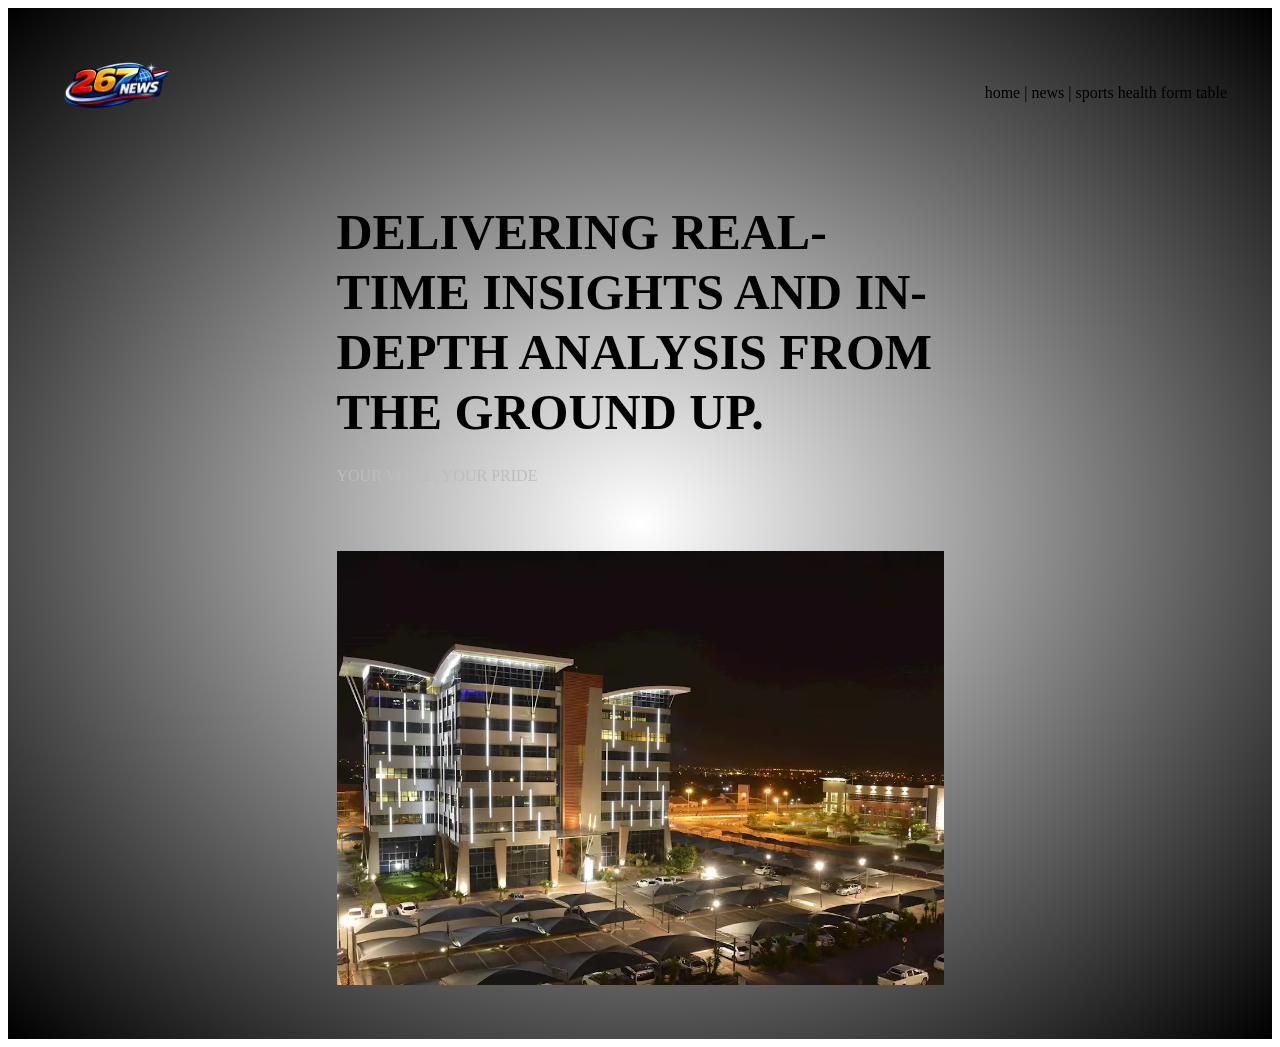
==== index.html @ f756f1c8 "Initial commit: Added simple HTML page" ====
<!DOCTYPE html>
<html lang="en">
<head>
    <meta charset="UTF-8">
    <title>267News | NationWide News </title>
    <link rel="stylesheet" href="style.css">
</head>
<body>

    <div class="header">
    <div class="container">
        <div class="navbar">
        <div class="logo">
            <img src="Copilot_20260309_171812.png" width="125px">
        </div>
        <nav>
            <a href="index.html">home</a> |
            <a href="news.html">news</a> |
            <a href="sports.html">sports</a>
            <a href="health.html">health</a>
            <a href="form.html">form</a>
            <a href="table.html">table</a>
        </nav>

    </div>
    <div class="row">
        <div class="col-2">
            <h1>DELIVERING REAL-TIME INSIGHTS AND IN-DEPTH ANALYSIS FROM THE GROUND UP.</h1>
            <p>YOUR VOICE, YOUR PRIDE</p>
        <nav>   
            <form>

            </form>
        </nav>

            <img src="1338883-gaborone.webp" alt="A Picture of Botswana" class="main-image">

        </div>
       
    </div>
 </div>
    </div>

    
                </div>
            </div>
        </div>
</body>
</html>
---- style.css ----
<<<<<<< HEAD
*{
    margin: 0;
    padding: 0;
    box-sizing: border-box;
}
.navbar{
    display: flex;
    align-items: center;
    padding: 20px;
}
nav{
    flex: 1;
    text-align: right;

}
nav ul{
    display: inline-block;
    list-style-type: none;

}
nav ul li{
    display:inline-block;
    margin-right: 20px;
}
a{
    text-decoration: none;
    color: #000000;

}
p{
    color:#bdbdbd;
}
.container{
    max-width: 1300px;
    margin: auto;
    padding-left: 25px;
    padding-right: 25px;
    
}
.row{
    display: flex;
    align-items: center;
    flex-wrap: wrap;
    justify-content: space-around;

}
.col-2{
    flex-basis: 50%;
    min-width: 300px;
}
.col-2 img{
    max-width: 100%;
    padding: 50px 0;    
}
.col-2 h1{
    font-size: 50px;
    line-height: 60px;
    margin: 25px 0;


}

.header{
    background: radial-gradient(#ffffff,#000000);
}
.categories{
    margin: 70px 0;

}
.col-3{
    flex-basis: 30%;
    min-width: 250px;
    margin-bottom: 30px;


}
.col-3{
    width: 100%;
}
.small-container{
    max-width: 1080px;
    margin: auto;
    padding-left: 25px;
    padding-right: 25px;
}
.col-4{
    flex-basis: 25%;
    padding: 10px;
    min-width: 200px;
    margin-bottom: 50px;
}
.col-4 img{
    width: 100%;
}
/*----------brands----------*/
.brands{
    margin: 100px auto;

}
.col-5{
    width: 160px;

}
.col-5 img{
    width: 100%;
    cursor: pointer;
    filter: grayscale(100%);
}
.col-5 img:hover{
     filter: grayscale(0);
=======
*{
    margin: 0;
    padding: 0;
    box-sizing: border-box;
}
.navbar{
    display: flex;
    align-items: center;
    padding: 20px;
}
nav{
    flex: 1;
    text-align: right;

}
nav ul{
    display: inline-block;
    list-style-type: none;

}
nav ul li{
    display:inline-block;
    margin-right: 20px;
}
a{
    text-decoration: none;
    color: #000000;

}
p{
    color:#bdbdbd;
}
.container{
    max-width: 1300px;
    margin: auto;
    padding-left: 25px;
    padding-right: 25px;
    
}
.row{
    display: flex;
    align-items: center;
    flex-wrap: wrap;
    justify-content: space-around;

}
.col-2{
    flex-basis: 50%;
    min-width: 300px;
}
.col-2 img{
    max-width: 100%;
    padding: 50px 0;    
}
.col-2 h1{
    font-size: 50px;
    line-height: 60px;
    margin: 25px 0;


}

.header{
    background: radial-gradient(#ffffff,#000000);
}
.categories{
    margin: 70px 0;

}
.col-3{
    flex-basis: 30%;
    min-width: 250px;
    margin-bottom: 30px;


}
.col-3{
    width: 100%;
}
.small-container{
    max-width: 1080px;
    margin: auto;
    padding-left: 25px;
    padding-right: 25px;
}
.col-4{
    flex-basis: 25%;
    padding: 10px;
    min-width: 200px;
    margin-bottom: 50px;
}
.col-4 img{
    width: 100%;
}
/*----------brands----------*/
.brands{
    margin: 100px auto;

}
.col-5{
    width: 160px;

}
.col-5 img{
    width: 100%;
    cursor: pointer;
    filter: grayscale(100%);
}
.col-5 img:hover{
     filter: grayscale(0);
>>>>>>> 3cff3a4a86c644359c7e6caab61601fa48b3006b
}
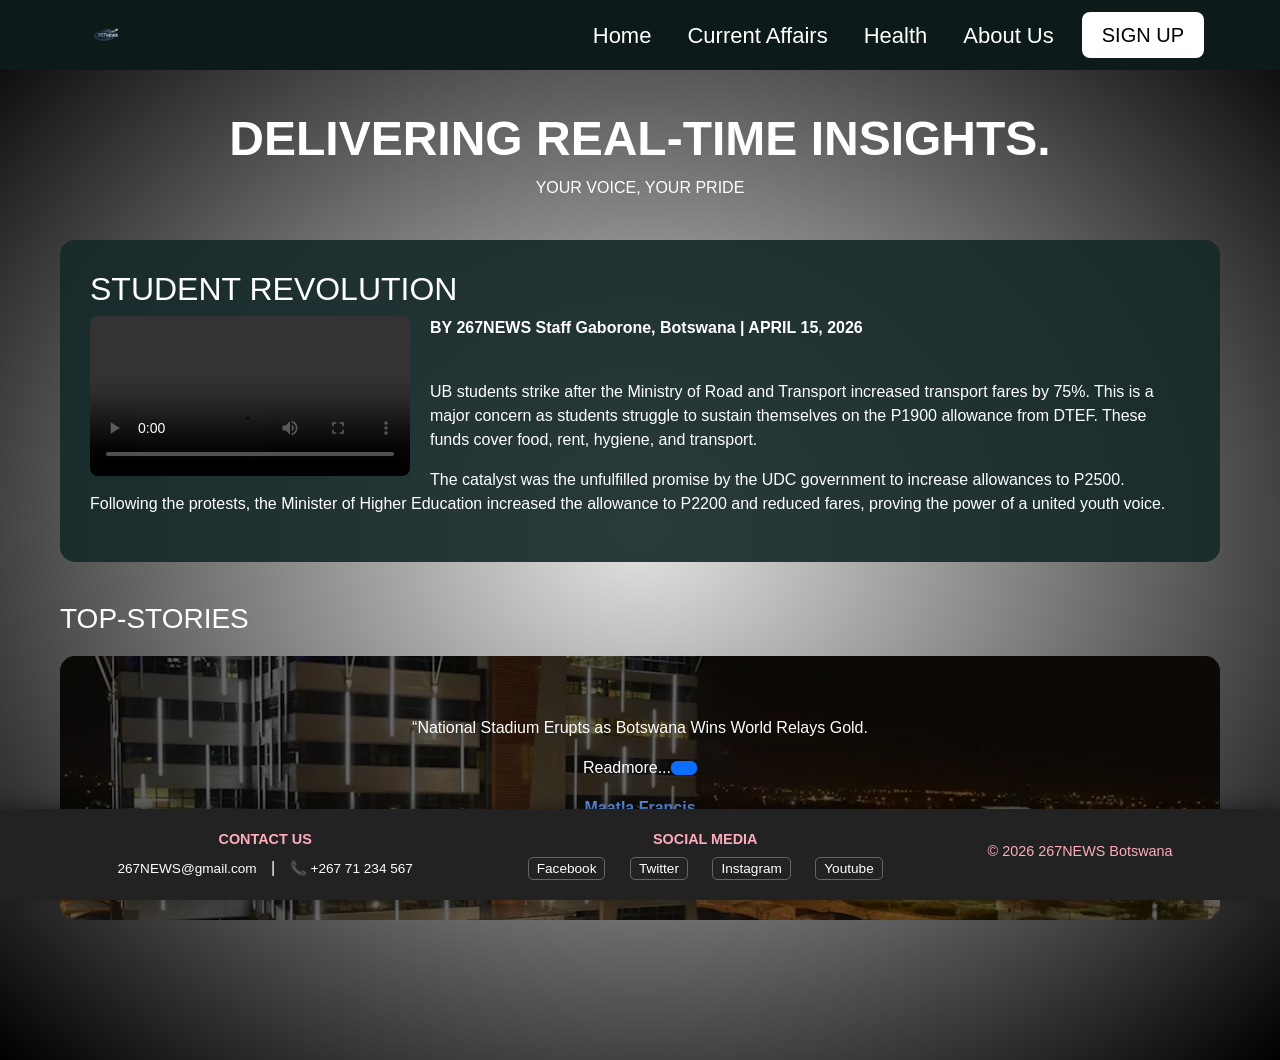
==== commit 6f80192d: "Added Current Affairs, Health, About us and Form pages with navigation" ====
--- a/index.html
+++ b/index.html
@@ -2,48 +2,334 @@
 <html lang="en">
 <head>
     <meta charset="UTF-8">
-    <title>267News | NationWide News </title>
-    <link rel="stylesheet" href="style.css">
-</head>
+    <meta name="viewport" content="width=device-width, initial-scale=1.0">
+    <title>267News | NationWide News</title>
+    <link href="https://cdn.jsdelivr.net/npm/bootstrap@5.3.0/dist/css/bootstrap.min.css" rel="stylesheet">
+    <style>
+        * {
+            margin: 0;
+            padding: 0;
+            box-sizing: border-box;
+        }
+
+        body {
+            background: radial-gradient(#e4e4e4, #000000);
+            font-family: Verdana, sans-serif;
+            color: white;
+            min-height: 100vh;
+            padding-bottom: 80px; 
+        }
+
+        a { text-decoration: none; transition: 0.3s; }
+
+       /* --- THE EXACT STYLE + RESPONSIVE RULES --- */
+.navbar {
+    background-color: #0d1a1a; 
+    padding: 10px 5%;
+    position: sticky;
+    top: 0;
+    z-index: 1000;
+}
+
+.logo img {
+    height: 40px;
+}
+
+.nav-link {
+    color: white;
+    font-family: 'Impact', 'Arial Narrow Bold', sans-serif;
+    font-size: 22px;
+    margin-right: 20px;
+    transition: 0.3s;
+}
+
+.signup-btn {
+    background-color: white;
+    color: black ;
+    padding: 8px 20px;
+    border-radius: 8px;
+    text-decoration: none;
+    font-family: 'Impact', sans-serif;
+    font-size: 20px;
+    text-transform: uppercase;
+    display: inline-block;
+    border: none;
+}
+
+
+@media (max-width: 991px) {
+    .navbar-collapse {
+        background-color: #0d1a1a;
+        padding: 20px;
+        text-align: center;
+        border-radius: 0 0 15px 15px;
+    }
+    
+    .nav-link {
+        margin: 15px 0;
+        font-size: 24px;
+    }
+
+    .signup-btn {
+        margin-top: 10px;
+        width: 100%; 
+    }
+}
+
+        main {
+            padding: 40px 20px;
+            max-width: 1200px;
+            margin: 0 auto;
+        }
+
+        .hero-section {
+            text-align: center;
+            margin-bottom: 40px;
+        }
+
+        .hero-section h1 {
+            font-size: 3rem;
+            font-weight: 800;
+            text-transform: uppercase;
+        }
+
+        article {
+            background-color: rgba(20, 40, 40, 0.9);
+            padding: 30px;
+            border-radius: 15px;
+            margin-bottom: 40px;
+            overflow: hidden;
+            text-align: left;
+        }
+
+        .floated-video {
+            float: left;
+            margin: 0 20px 15px 0;
+            border-radius: 8px;
+            max-width: 100%;
+        }
+
+        .slideshow-container {
+            position: relative;
+            background: linear-gradient(rgba(0, 0, 0, 0.6), rgba(0, 0, 0, 0.6)), url('1338883-gaborone.webp');
+            background-size: cover;
+            background-position: center;
+            padding: 60px 20px;
+            border-radius: 15px;
+            margin-top: 20px;
+        }
+
+        .mySlides {
+            display: none;
+            text-align: center;
+        }
+
+        .publisher { color: cornflowerblue; font-weight: bold; }
+
+.sticky-footer {
+    position: fixed;
+    bottom: 0;
+    left: 0;
+    width: 100%;
+    background-color: #222; 
+    color: white;
+    padding: 15px 0;
+    z-index: 1000;
+    box-shadow: 0 -5px 15px rgba(0, 0, 0, 0.3);
+    font-family: 'Verdana', sans-serif;
+}
+
+.footer-content {
+    display: flex;
+    justify-content: space-around;
+    align-items: center;
+    flex-wrap: wrap;
+    max-width: 1200px;
+    margin: 0 auto;
+    padding: 0 20px;
+}
+
+.footer-section {
+    text-align: center;
+    margin: 5px 10px;
+}
+
+.footer-section p {
+    margin-bottom: 5px;
+    font-size: 0.9rem;
+    color: #feacbc; 
+}
+
+.footer-section a {
+    color: white;
+    font-size: 0.85rem;
+    margin: 0 10px;
+    text-decoration: none;
+    transition: color 0.3s ease;
+}
+
+.footer-section a:hover {
+    color: #feacbc;
+}
+
+.social-links a {
+    border: 1px solid rgba(255,255,255,0.3);
+    padding: 3px 8px;
+    border-radius: 5px;
+}
+
+body {
+    padding-bottom: 100px; 
+}
+
+@media (max-width: 600px) {
+    .footer-content {
+        flex-direction: column;
+        gap: 10px;
+    }
+    .sticky-footer {
+        position: relative; 
+    }
+}
+        @media (max-width: 768px) {
+            .floated-video {
+                float: none;
+                width: 100%;
+                margin-right: 0;
+            }
+            .nav-links { display: none; } 
+        }
+    </style>
+
+    <head>
+<script async src="https://pagead2.googlesyndication.com/..." crossorigin="anonymous"></script>
+    </head>
+
 <body>
 
-    <div class="header">
-    <div class="container">
-        <div class="navbar">
-        <div class="logo">
-            <img src="Copilot_20260309_171812.png" width="125px">
-        </div>
-        <nav>
-            <a href="index.html">home</a> |
-            <a href="news.html">news</a> |
-            <a href="sports.html">sports</a>
-            <a href="health.html">health</a>
-            <a href="form.html">form</a>
-            <a href="table.html">table</a>
-        </nav>
-
+   <nav class="navbar navbar-expand-lg">
+    <div class="container-fluid">
+        <a class="navbar-brand logo" href="index.html">
+            <img src="345news.png" alt="267News Logo">
+        </a>
+
+        <button class="navbar-toggler" type="button" data-bs-toggle="collapse" data-bs-target="#navbarNav" aria-controls="navbarNav" aria-expanded="false" aria-label="Toggle navigation">
+            <span class="navbar-toggler-icon" style="filter: invert(1);"></span>
+        </button>
+
+        <div class="collapse navbar-collapse" id="navbarNav">
+            <ul class="navbar-nav ms-auto align-items-center">
+                <li class="nav-item"><a class="nav-link" href="index.html">Home</a></li>
+                <li class="nav-item"><a class="nav-link" href="current affairs.html">Current Affairs</a></li>
+                <li class="nav-item"><a class="nav-link" href="health.html">Health</a></li>
+                <li class="nav-item"><a class="nav-link" href="about us.html">About Us</a></li>
+                <li class="nav-item">
+                    <a href="form.html" class="signup-btn">SIGN UP</a>
+                </li>
+            </ul>
+        </div>
     </div>
-    <div class="row">
-        <div class="col-2">
-            <h1>DELIVERING REAL-TIME INSIGHTS AND IN-DEPTH ANALYSIS FROM THE GROUND UP.</h1>
+</nav>
+    <main>
+        <section class="hero-section">
+            <h1>DELIVERING REAL-TIME INSIGHTS.</h1>
             <p>YOUR VOICE, YOUR PRIDE</p>
-        <nav>   
-            <form>
-
-            </form>
-        </nav>
-
-            <img src="1338883-gaborone.webp" alt="A Picture of Botswana" class="main-image">
-
-        </div>
-       
+        </section>
+
+        <section class="news-grid">
+            <article>
+                <h2>STUDENT REVOLUTION</h2>
+                <video controls class="floated-video" width="320">
+                    <source src="students striking.mp4" type="video/mp4">
+                    Your browser does not support the video tag.
+                </video>
+                <p><strong>BY 267NEWS Staff Gaborone, Botswana | APRIL 15, 2026</strong></p>
+                <br>
+                <p>
+                    UB students strike after the Ministry of Road and Transport increased transport fares by 75%. 
+                    This is a major concern as students struggle to sustain themselves on the P1900 allowance from DTEF. 
+                    These funds cover food, rent, hygiene, and transport. 
+                </p>
+                <p>
+                    The catalyst was the unfulfilled promise by the UDC government to increase allowances to P2500. 
+                    Following the protests, the Minister of Higher Education increased the allowance to P2200 and 
+                    reduced fares, proving the power of a united youth voice.
+                </p>
+            </article>
+        </section>
+
+       <h3>TOP-STORIES</h3>
+
+        <div class="slideshow-container">
+
+            <div class="mySlides">
+
+                <q>National Stadium Erupts as Botswana Wins World Relays Gold.<p class="mt-3">
+
+                    Readmore...<a href="current affairs.html" class="btn btn-primary"></a></p>
+
+                    <p class="publisher">Maatla Francis</p>
+
+            </div>
+
+        <div class="mySlides">
+
+            <q>Nationwide Polio Campaign Targets 300,000 Children</q><p class="mt-3">
+
+                    Readmore...<a href="health.html" class="btn btn-primary"></a></p>
+
+                    <p class="publisher">Maatla Francis</p>
+
+        </div>
+
+         <div class="mySlides">
+
+                <q> Bank of Botswana Delivers Aggressive 200-Basis-Point Rate Hike.</q><p class="mt-3">
+
+                    Readmore...<a href="current affairs.html" class="btn btn-primary"></a></p>
+
+                    <p class="publisher">Maatla Francis</p>
+
+        </div>
+
+        <div class="mySlides">
+
+                <q>Drug Availability Stabilizes at 64% After Military Intervention PARLIAMENT</q><p class="mt-3">
+
+                    Readmore...<a href="health.html" class="btn btn-primary"></a></p>
+
+                    <p class="publisher">Maatla Francis</p>
+
+        </div>
+
+
+        </div>
+    </main>
+<footer class="sticky-footer">
+    <div class="footer-content">
+
+        <div class="footer-section">
+            <p><strong>CONTACT US</strong></p>
+            <a href="mailto:267NEWS@gmail.com">267NEWS@gmail.com</a> | 
+            <a href="tel:+26771234567">📞 +267 71 234 567</a>
+        </div>
+
+        <div class="footer-section">
+            <p><strong>SOCIAL MEDIA</strong></p>
+            <div class="social-links">
+            <a href="https://facebook.com/267NewsBotswana" target="_blank">Facebook</a>
+            <a href="https://twitter.com/267NewsBotswana" target="_blank">Twitter</a>
+            <a href="https://instagram.com/267NewsBotswana" target="_blank">Instagram</a>
+            <a href="https://youtube.com/267NewsBotswana" target="_blank">Youtube</a>
+            </div>
+        </div>
+        <div class="footer-section">
+            <p>&copy; 2026 267NEWS Botswana</p>
+        </div>
     </div>
- </div>
-    </div>
-
-    
-                </div>
-            </div>
-        </div>
+</footer>
+
+    <script src="https://cdn.jsdelivr.net/npm/bootstrap@5.3.0/dist/js/bootstrap.bundle.min.js"></script>
+    <script src="main.js"></script>
 </body>
 </html>
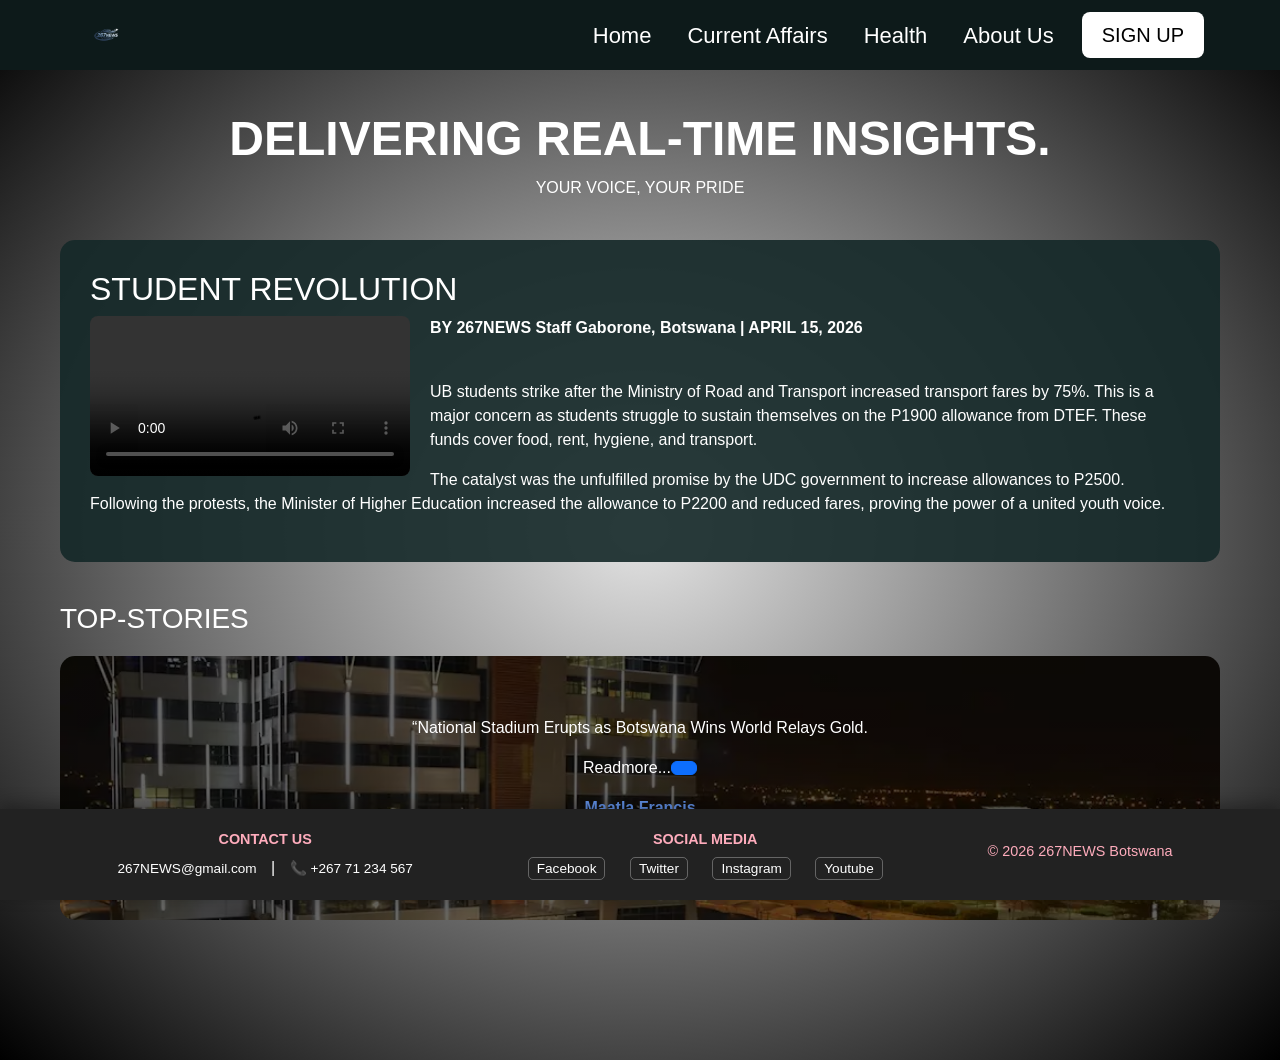
==== commit 88bb74d2: "Update index.html" ====
--- a/index.html
+++ b/index.html
@@ -332,4 +332,4 @@
     <script src="https://cdn.jsdelivr.net/npm/bootstrap@5.3.0/dist/js/bootstrap.bundle.min.js"></script>
     <script src="main.js"></script>
 </body>
-</html>+</html>
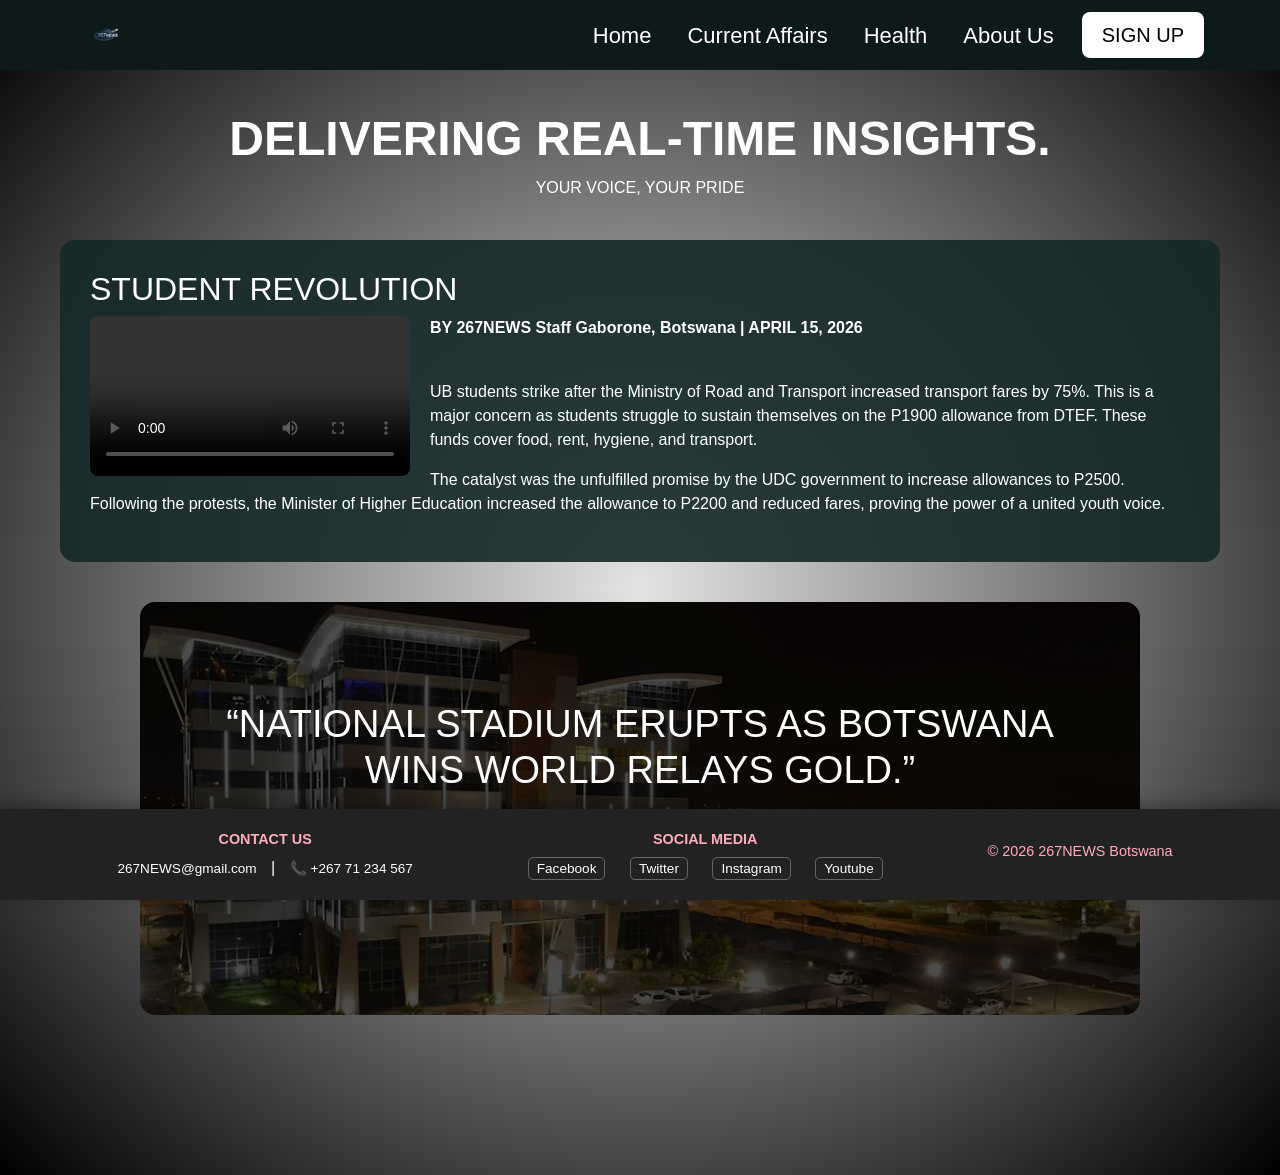
==== commit ecd51ebb: "Saving my local work before pulling" ====
--- a/index.html
+++ b/index.html
@@ -22,7 +22,7 @@
 
         a { text-decoration: none; transition: 0.3s; }
 
-       /* --- THE EXACT STYLE + RESPONSIVE RULES --- */
+      
 .navbar {
     background-color: #0d1a1a; 
     padding: 10px 5%;
@@ -109,22 +109,52 @@
             max-width: 100%;
         }
 
-        .slideshow-container {
-            position: relative;
-            background: linear-gradient(rgba(0, 0, 0, 0.6), rgba(0, 0, 0, 0.6)), url('1338883-gaborone.webp');
-            background-size: cover;
-            background-position: center;
-            padding: 60px 20px;
-            border-radius: 15px;
-            margin-top: 20px;
-        }
-
-        .mySlides {
-            display: none;
-            text-align: center;
-        }
-
-        .publisher { color: cornflowerblue; font-weight: bold; }
+.slideshow-container {
+    position: relative;
+    /* Using your background settings */
+    background: linear-gradient(rgba(0, 0, 0, 0.7), rgba(0, 0, 0, 0.7)), url('1338883-gaborone.webp');
+    background-size: cover;
+    background-position: center;
+    padding: 80px 20px;
+    border-radius: 15px;
+    margin: 20px auto;
+    max-width: 1000px;
+    overflow: hidden;
+}
+
+
+.mySlides {
+    display: none; 
+    text-align: center;
+    padding: 20px;
+}
+
+
+.fade-anim {
+    animation: fadeEffect 1.5s;
+}
+
+@keyframes fadeEffect {
+    from {opacity: .4} 
+    to {opacity: 1}
+}
+
+.publisher { 
+    color: #6495ED; 
+    font-weight: bold; 
+    font-family: 'Poppins', sans-serif;
+    margin-top: 15px;
+}
+
+
+.mySlides q {
+    font-family: 'Impact', sans-serif;
+    font-size: 38px;
+    color: white;
+    text-transform: uppercase;
+    line-height: 1.2;
+    display: block;
+}
 
 .sticky-footer {
     position: fixed;
@@ -257,53 +287,31 @@
                 </p>
             </article>
         </section>
-
-       <h3>TOP-STORIES</h3>
-
-        <div class="slideshow-container">
-
-            <div class="mySlides">
-
-                <q>National Stadium Erupts as Botswana Wins World Relays Gold.<p class="mt-3">
-
-                    Readmore...<a href="current affairs.html" class="btn btn-primary"></a></p>
-
-                    <p class="publisher">Maatla Francis</p>
-
-            </div>
-
-        <div class="mySlides">
-
-            <q>Nationwide Polio Campaign Targets 300,000 Children</q><p class="mt-3">
-
-                    Readmore...<a href="health.html" class="btn btn-primary"></a></p>
-
-                    <p class="publisher">Maatla Francis</p>
-
-        </div>
-
-         <div class="mySlides">
-
-                <q> Bank of Botswana Delivers Aggressive 200-Basis-Point Rate Hike.</q><p class="mt-3">
-
-                    Readmore...<a href="current affairs.html" class="btn btn-primary"></a></p>
-
-                    <p class="publisher">Maatla Francis</p>
-
-        </div>
-
-        <div class="mySlides">
-
-                <q>Drug Availability Stabilizes at 64% After Military Intervention PARLIAMENT</q><p class="mt-3">
-
-                    Readmore...<a href="health.html" class="btn btn-primary"></a></p>
-
-                    <p class="publisher">Maatla Francis</p>
-
-        </div>
-
-
-        </div>
+      <div class="slideshow-container">
+    <div class="mySlides fade-anim">
+        <q>National Stadium Erupts as Botswana Wins World Relays Gold.</q>
+        <div style="margin-top: 20px;">
+            <a href="current_affairs.html" class="signup-btn" style="font-size: 18px; padding: 10px 30px;">Read More</a>
+        </div>
+        <p class="publisher">By Maatla Francis</p>
+    </div>
+
+    <div class="mySlides fade-anim">
+        <q>Nationwide Polio Campaign Targets 300,000 Children</q>
+        <div style="margin-top: 20px;">
+            <a href="health.html" class="signup-btn" style="font-size: 18px; padding: 10px 30px;">Read More</a>
+        </div>
+        <p class="publisher">By Maatla Francis</p>
+    </div>
+
+    <div class="mySlides fade-anim">
+        <q>Bank of Botswana Delivers Aggressive 200-Basis-Point Rate Hike.</q>
+        <div style="margin-top: 20px;">
+            <a href="current_affairs.html" class="signup-btn" style="font-size: 18px; padding: 10px 30px;">Read More</a>
+        </div>
+        <p class="publisher">By Maatla Francis</p>
+    </div>
+</div>
     </main>
 <footer class="sticky-footer">
     <div class="footer-content">
@@ -332,4 +340,4 @@
     <script src="https://cdn.jsdelivr.net/npm/bootstrap@5.3.0/dist/js/bootstrap.bundle.min.js"></script>
     <script src="main.js"></script>
 </body>
-</html>
+</html>
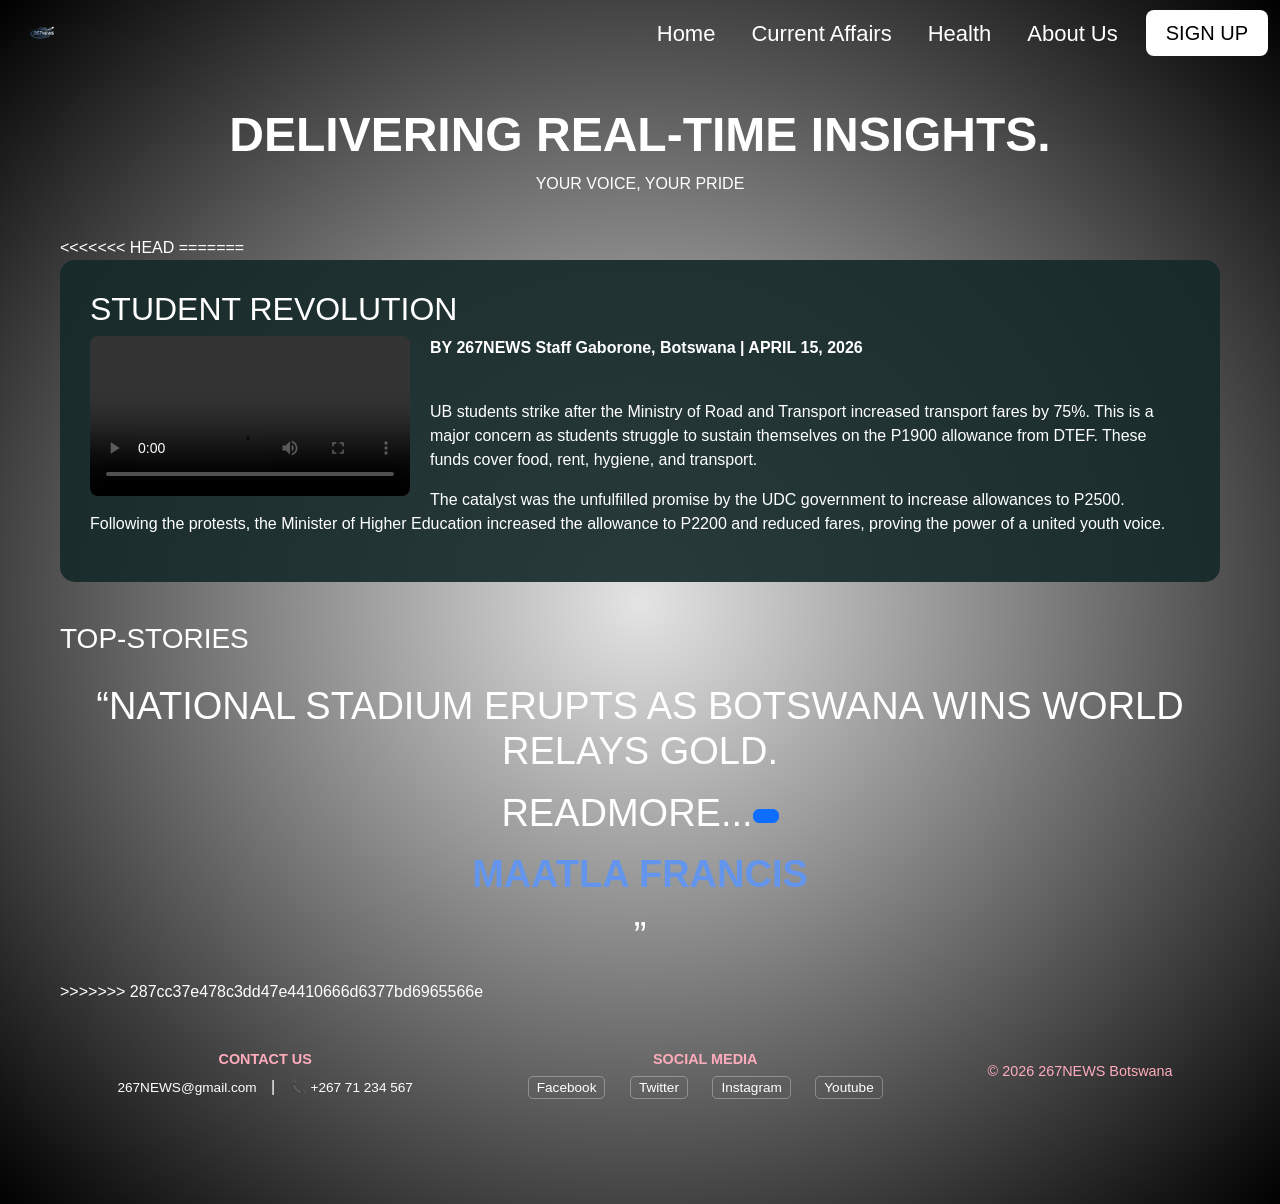
==== commit eee32a41: "Fixed merge conflict'" ====
--- a/index.html
+++ b/index.html
@@ -22,7 +22,11 @@
 
         a { text-decoration: none; transition: 0.3s; }
 
+<<<<<<< HEAD
       
+=======
+       /* --- THE EXACT STYLE + RESPONSIVE RULES --- */
+>>>>>>> 287cc37e478c3dd47e4410666d6377bd6965566e
 .navbar {
     background-color: #0d1a1a; 
     padding: 10px 5%;
@@ -109,6 +113,7 @@
             max-width: 100%;
         }
 
+<<<<<<< HEAD
 .slideshow-container {
     position: relative;
     /* Using your background settings */
@@ -155,6 +160,24 @@
     line-height: 1.2;
     display: block;
 }
+=======
+        .slideshow-container {
+            position: relative;
+            background: linear-gradient(rgba(0, 0, 0, 0.6), rgba(0, 0, 0, 0.6)), url('1338883-gaborone.webp');
+            background-size: cover;
+            background-position: center;
+            padding: 60px 20px;
+            border-radius: 15px;
+            margin-top: 20px;
+        }
+
+        .mySlides {
+            display: none;
+            text-align: center;
+        }
+
+        .publisher { color: cornflowerblue; font-weight: bold; }
+>>>>>>> 287cc37e478c3dd47e4410666d6377bd6965566e
 
 .sticky-footer {
     position: fixed;
@@ -265,6 +288,53 @@
             <h1>DELIVERING REAL-TIME INSIGHTS.</h1>
             <p>YOUR VOICE, YOUR PRIDE</p>
         </section>
+<<<<<<< HEAD
+=======
+
+        <section class="news-grid">
+            <article>
+                <h2>STUDENT REVOLUTION</h2>
+                <video controls class="floated-video" width="320">
+                    <source src="students striking.mp4" type="video/mp4">
+                    Your browser does not support the video tag.
+                </video>
+                <p><strong>BY 267NEWS Staff Gaborone, Botswana | APRIL 15, 2026</strong></p>
+                <br>
+                <p>
+                    UB students strike after the Ministry of Road and Transport increased transport fares by 75%. 
+                    This is a major concern as students struggle to sustain themselves on the P1900 allowance from DTEF. 
+                    These funds cover food, rent, hygiene, and transport. 
+                </p>
+                <p>
+                    The catalyst was the unfulfilled promise by the UDC government to increase allowances to P2500. 
+                    Following the protests, the Minister of Higher Education increased the allowance to P2200 and 
+                    reduced fares, proving the power of a united youth voice.
+                </p>
+            </article>
+        </section>
+
+       <h3>TOP-STORIES</h3>
+
+        <div class="slideshow-container">
+
+            <div class="mySlides">
+
+                <q>National Stadium Erupts as Botswana Wins World Relays Gold.<p class="mt-3">
+
+                    Readmore...<a href="current affairs.html" class="btn btn-primary"></a></p>
+
+                    <p class="publisher">Maatla Francis</p>
+
+            </div>
+
+        <div class="mySlides">
+
+            <q>Nationwide Polio Campaign Targets 300,000 Children</q><p class="mt-3">
+
+                    Readmore...<a href="health.html" class="btn btn-primary"></a></p>
+
+                    <p class="publisher">Maatla Francis</p>
+>>>>>>> 287cc37e478c3dd47e4410666d6377bd6965566e
 
         <section class="news-grid">
             <article>
@@ -293,6 +363,7 @@
         <div style="margin-top: 20px;">
             <a href="current_affairs.html" class="signup-btn" style="font-size: 18px; padding: 10px 30px;">Read More</a>
         </div>
+<<<<<<< HEAD
         <p class="publisher">By Maatla Francis</p>
     </div>
 
@@ -312,6 +383,31 @@
         <p class="publisher">By Maatla Francis</p>
     </div>
 </div>
+=======
+
+         <div class="mySlides">
+
+                <q> Bank of Botswana Delivers Aggressive 200-Basis-Point Rate Hike.</q><p class="mt-3">
+
+                    Readmore...<a href="current affairs.html" class="btn btn-primary"></a></p>
+
+                    <p class="publisher">Maatla Francis</p>
+
+        </div>
+
+        <div class="mySlides">
+
+                <q>Drug Availability Stabilizes at 64% After Military Intervention PARLIAMENT</q><p class="mt-3">
+
+                    Readmore...<a href="health.html" class="btn btn-primary"></a></p>
+
+                    <p class="publisher">Maatla Francis</p>
+
+        </div>
+
+
+        </div>
+>>>>>>> 287cc37e478c3dd47e4410666d6377bd6965566e
     </main>
 <footer class="sticky-footer">
     <div class="footer-content">
@@ -340,4 +436,4 @@
     <script src="https://cdn.jsdelivr.net/npm/bootstrap@5.3.0/dist/js/bootstrap.bundle.min.js"></script>
     <script src="main.js"></script>
 </body>
-</html>+</html>
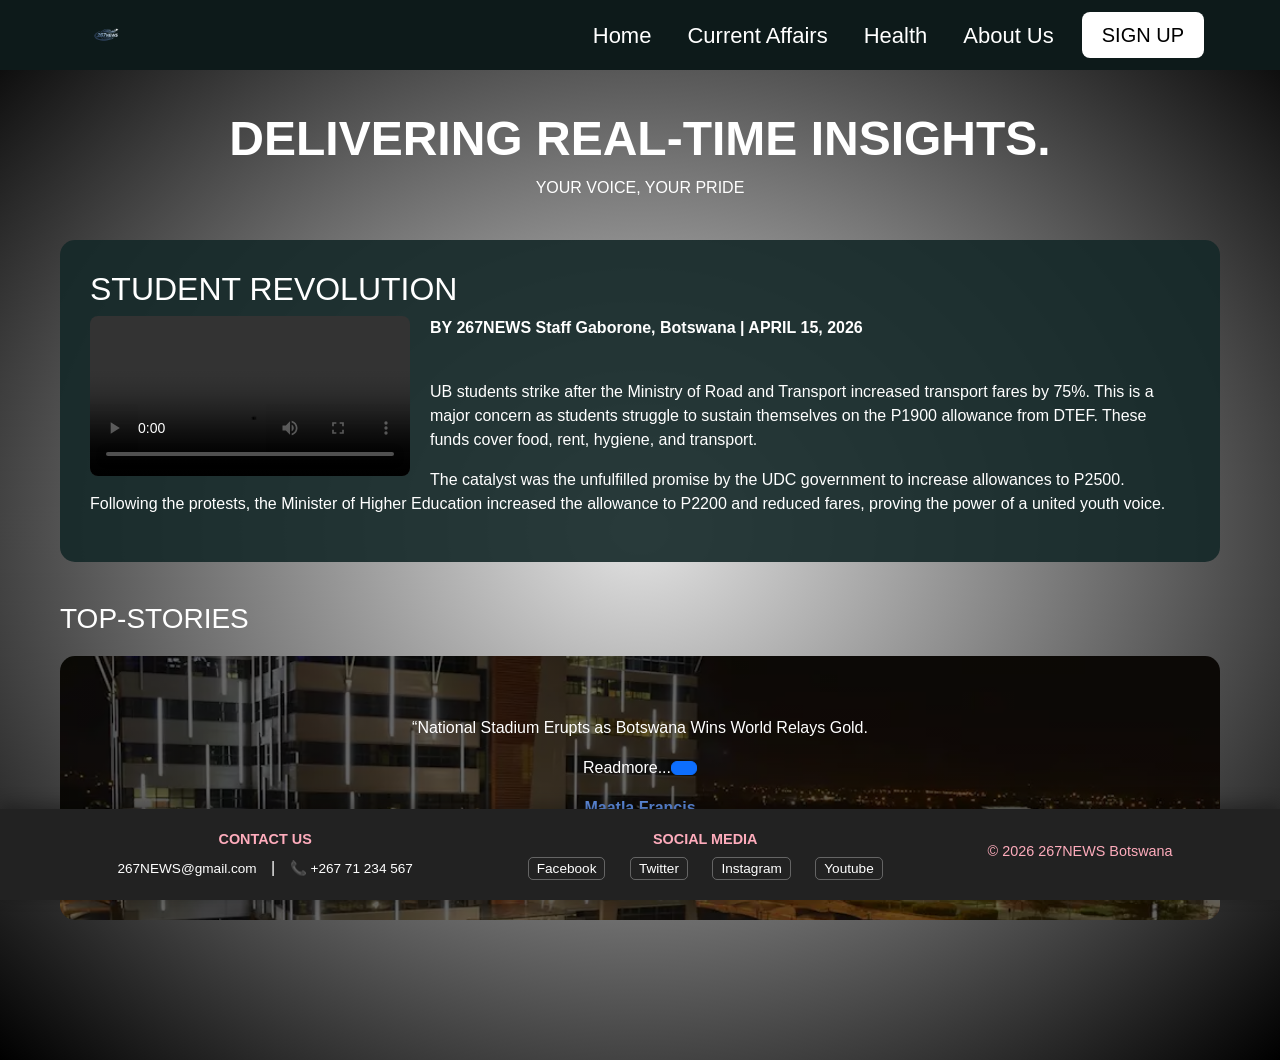
==== commit 72d5ccee: "Updated health article and fixed logo size" ====
--- a/index.html
+++ b/index.html
@@ -21,12 +21,6 @@
         }
 
         a { text-decoration: none; transition: 0.3s; }
-
-<<<<<<< HEAD
-      
-=======
-       /* --- THE EXACT STYLE + RESPONSIVE RULES --- */
->>>>>>> 287cc37e478c3dd47e4410666d6377bd6965566e
 .navbar {
     background-color: #0d1a1a; 
     padding: 10px 5%;
@@ -113,54 +107,6 @@
             max-width: 100%;
         }
 
-<<<<<<< HEAD
-.slideshow-container {
-    position: relative;
-    /* Using your background settings */
-    background: linear-gradient(rgba(0, 0, 0, 0.7), rgba(0, 0, 0, 0.7)), url('1338883-gaborone.webp');
-    background-size: cover;
-    background-position: center;
-    padding: 80px 20px;
-    border-radius: 15px;
-    margin: 20px auto;
-    max-width: 1000px;
-    overflow: hidden;
-}
-
-
-.mySlides {
-    display: none; 
-    text-align: center;
-    padding: 20px;
-}
-
-
-.fade-anim {
-    animation: fadeEffect 1.5s;
-}
-
-@keyframes fadeEffect {
-    from {opacity: .4} 
-    to {opacity: 1}
-}
-
-.publisher { 
-    color: #6495ED; 
-    font-weight: bold; 
-    font-family: 'Poppins', sans-serif;
-    margin-top: 15px;
-}
-
-
-.mySlides q {
-    font-family: 'Impact', sans-serif;
-    font-size: 38px;
-    color: white;
-    text-transform: uppercase;
-    line-height: 1.2;
-    display: block;
-}
-=======
         .slideshow-container {
             position: relative;
             background: linear-gradient(rgba(0, 0, 0, 0.6), rgba(0, 0, 0, 0.6)), url('1338883-gaborone.webp');
@@ -177,7 +123,6 @@
         }
 
         .publisher { color: cornflowerblue; font-weight: bold; }
->>>>>>> 287cc37e478c3dd47e4410666d6377bd6965566e
 
 .sticky-footer {
     position: fixed;
@@ -288,9 +233,6 @@
             <h1>DELIVERING REAL-TIME INSIGHTS.</h1>
             <p>YOUR VOICE, YOUR PRIDE</p>
         </section>
-<<<<<<< HEAD
-=======
-
         <section class="news-grid">
             <article>
                 <h2>STUDENT REVOLUTION</h2>
@@ -363,7 +305,6 @@
         <div style="margin-top: 20px;">
             <a href="current_affairs.html" class="signup-btn" style="font-size: 18px; padding: 10px 30px;">Read More</a>
         </div>
-<<<<<<< HEAD
         <p class="publisher">By Maatla Francis</p>
     </div>
 
@@ -383,7 +324,6 @@
         <p class="publisher">By Maatla Francis</p>
     </div>
 </div>
-=======
 
          <div class="mySlides">
 
@@ -407,7 +347,7 @@
 
 
         </div>
->>>>>>> 287cc37e478c3dd47e4410666d6377bd6965566e
+
     </main>
 <footer class="sticky-footer">
     <div class="footer-content">
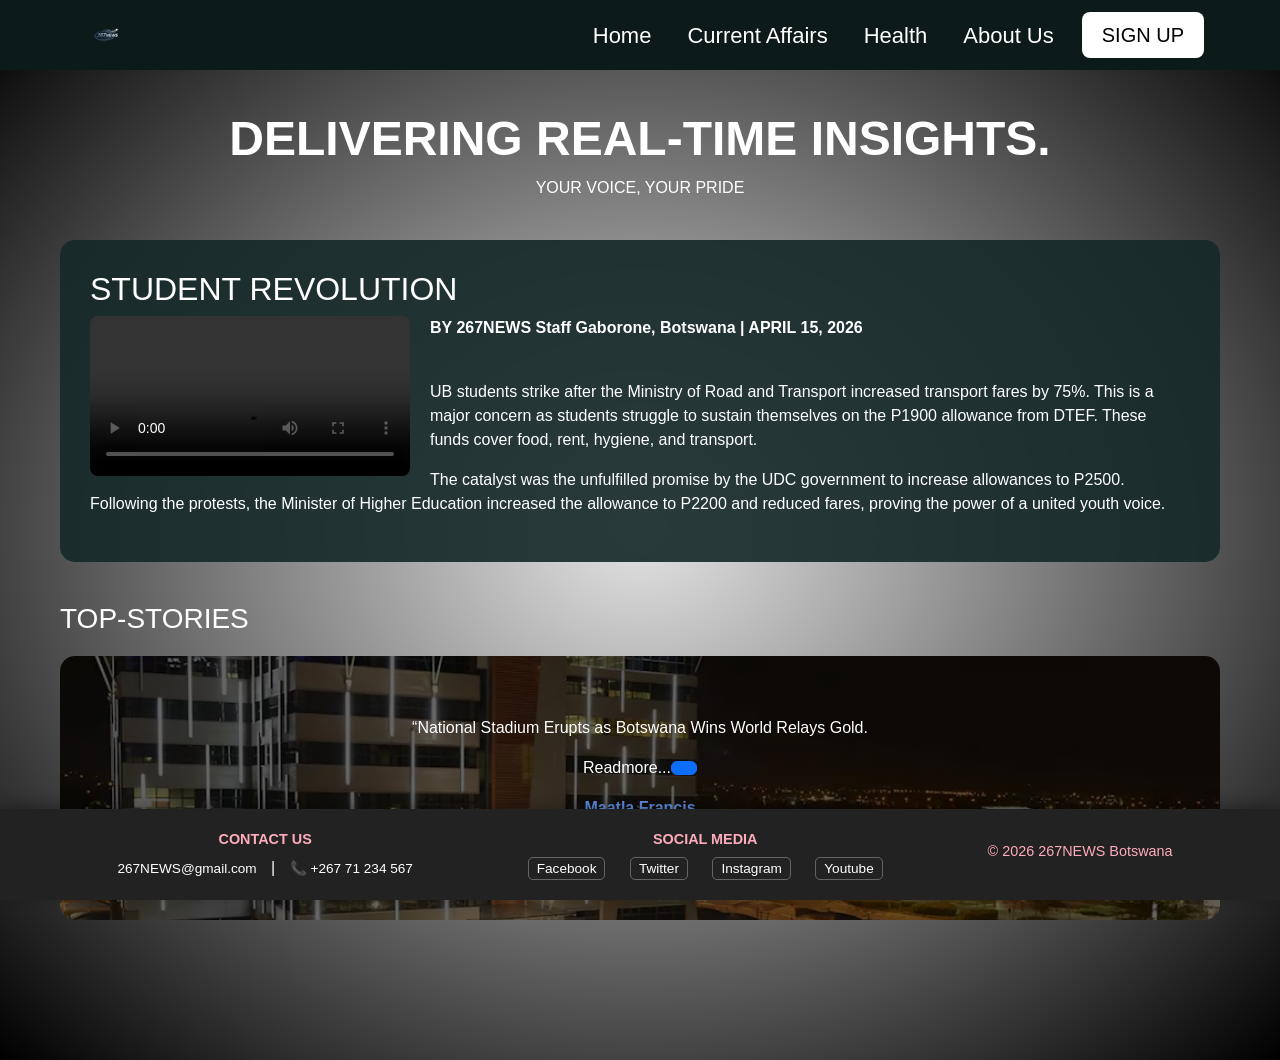
==== commit 73fbc243: "Fix HTML formatting issues in index.html" ====
--- a/index.html
+++ b/index.html
@@ -276,7 +276,6 @@
                     Readmore...<a href="health.html" class="btn btn-primary"></a></p>
 
                     <p class="publisher">Maatla Francis</p>
->>>>>>> 287cc37e478c3dd47e4410666d6377bd6965566e
 
         <section class="news-grid">
             <article>
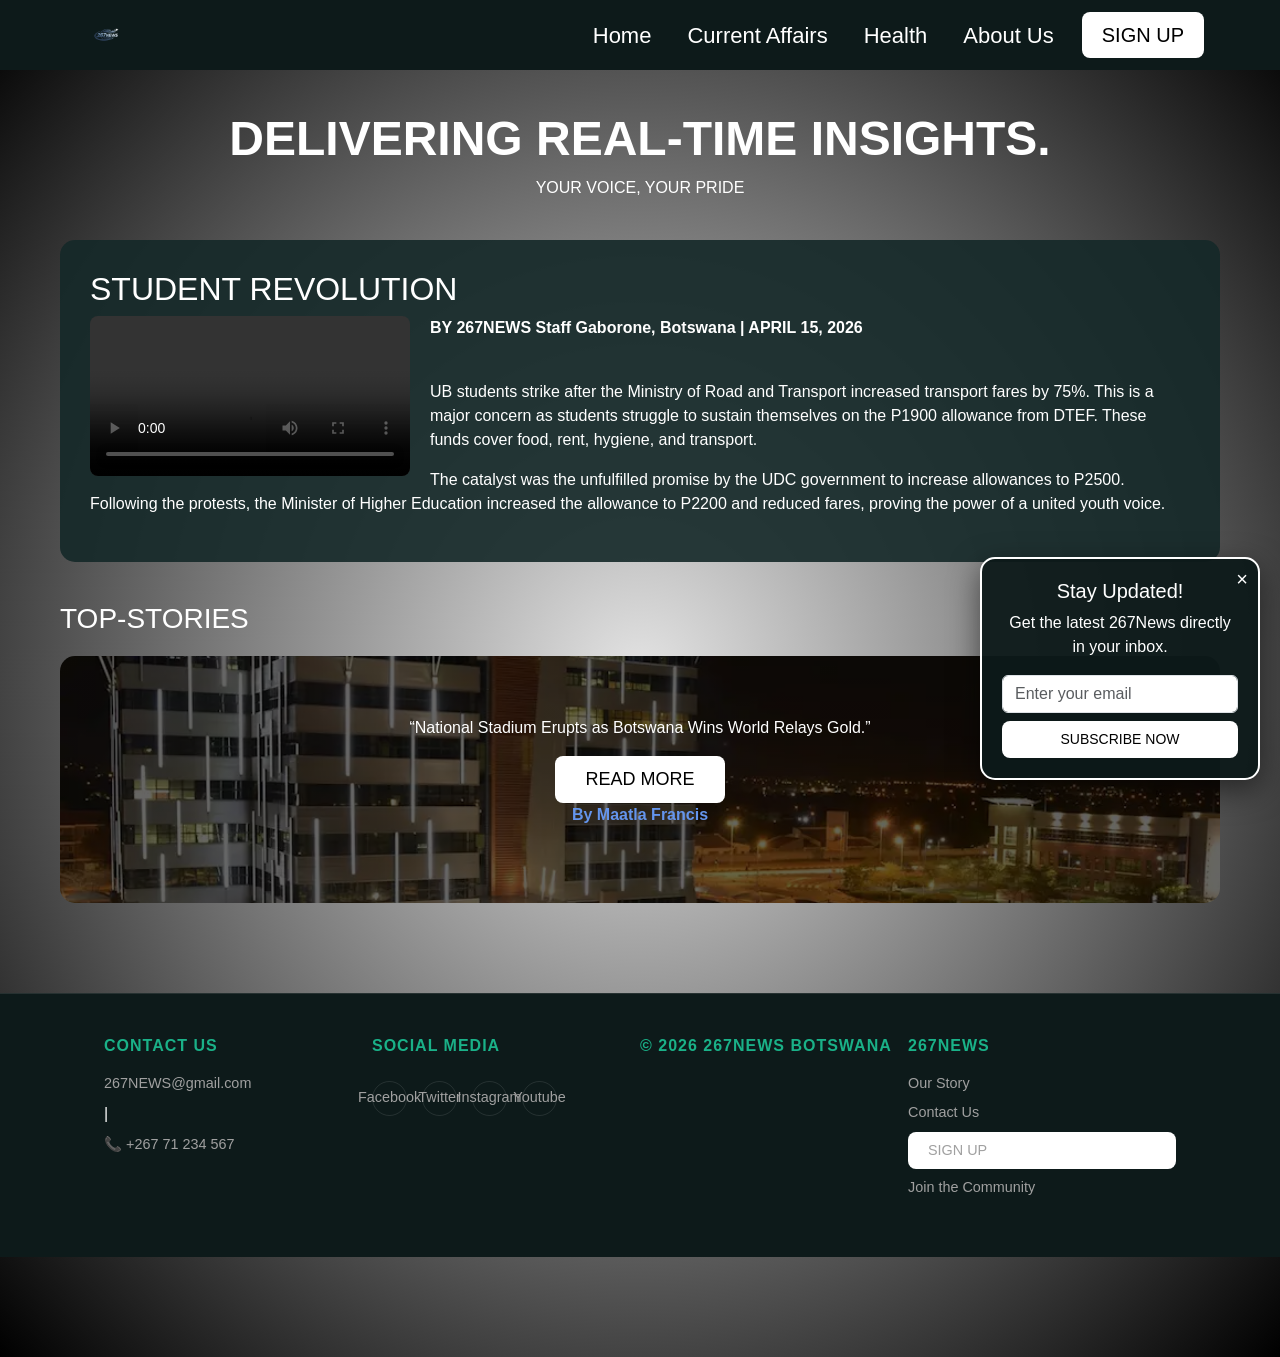
==== commit eb90a262: "Update index.html" ====
--- a/index.html
+++ b/index.html
@@ -1,3 +1,4 @@
+
 <!DOCTYPE html>
 <html lang="en">
 <head>
@@ -6,21 +7,22 @@
     <title>267News | NationWide News</title>
     <link href="https://cdn.jsdelivr.net/npm/bootstrap@5.3.0/dist/css/bootstrap.min.css" rel="stylesheet">
     <style>
-        * {
-            margin: 0;
-            padding: 0;
-            box-sizing: border-box;
-        }
-
-        body {
-            background: radial-gradient(#e4e4e4, #000000);
-            font-family: Verdana, sans-serif;
-            color: white;
-            min-height: 100vh;
-            padding-bottom: 80px; 
-        }
-
-        a { text-decoration: none; transition: 0.3s; }
+* {
+    margin: 0;
+    padding: 0;
+    box-sizing: border-box;
+ }
+
+body {
+    background: radial-gradient(#e4e4e4, #000000);
+    font-family: Verdana, sans-serif;
+    color: white;
+    min-height: 100vh;
+    padding-bottom: 80px; 
+}
+
+a { 
+    text-decoration: none; transition: 0.3s; }
 .navbar {
     background-color: #0d1a1a; 
     padding: 10px 5%;
@@ -74,106 +76,139 @@
     }
 }
 
-        main {
-            padding: 40px 20px;
-            max-width: 1200px;
-            margin: 0 auto;
-        }
-
-        .hero-section {
-            text-align: center;
-            margin-bottom: 40px;
-        }
-
-        .hero-section h1 {
-            font-size: 3rem;
-            font-weight: 800;
-            text-transform: uppercase;
-        }
-
-        article {
-            background-color: rgba(20, 40, 40, 0.9);
-            padding: 30px;
-            border-radius: 15px;
-            margin-bottom: 40px;
-            overflow: hidden;
-            text-align: left;
-        }
-
-        .floated-video {
-            float: left;
-            margin: 0 20px 15px 0;
-            border-radius: 8px;
-            max-width: 100%;
-        }
-
-        .slideshow-container {
-            position: relative;
-            background: linear-gradient(rgba(0, 0, 0, 0.6), rgba(0, 0, 0, 0.6)), url('1338883-gaborone.webp');
-            background-size: cover;
-            background-position: center;
-            padding: 60px 20px;
-            border-radius: 15px;
-            margin-top: 20px;
-        }
-
-        .mySlides {
-            display: none;
-            text-align: center;
-        }
-
-        .publisher { color: cornflowerblue; font-weight: bold; }
-
-.sticky-footer {
-    position: fixed;
-    bottom: 0;
-    left: 0;
+main {
+    padding: 40px 20px;
+    max-width: 1200px;
+    margin: 0 auto;
+}
+
+.hero-section {
+    text-align: center;
+    margin-bottom: 40px;
+}
+
+.hero-section h1 {
+    font-size: 3rem;
+    font-weight: 800;
+    text-transform: uppercase;
+}
+
+article {
+    background-color: rgba(20, 40, 40, 0.9);
+    padding: 30px;
+    border-radius: 15px;
+    margin-bottom: 40px;
+    overflow: hidden;
+    text-align: left;
+}
+
+.floated-video {
+    float: left;
+    margin: 0 20px 15px 0;
+    border-radius: 8px;
+    max-width: 100%;
+}
+
+.slideshow-container {
+    position: relative;
+    background: linear-gradient(rgba(0, 0, 0, 0.6), rgba(0, 0, 0, 0.6)), url('1338883-gaborone.webp');
+    background-size: cover;
+    background-position: center;
+    padding: 60px 20px;
+    border-radius: 15px;
+    margin-top: 20px;
+}
+.mySlides {
+    display: none;
+    text-align: center;
+}
+.publisher { color: cornflowerblue; font-weight: bold;
+}
+
+footer {
+    background-color: #0d1a1a; 
+    border-top: 1px solid rgba(255, 255, 255, 0.1);
+    padding: 40px 0 20px 0;
+    margin-top: 50px; 
     width: 100%;
-    background-color: #222; 
-    color: white;
-    padding: 15px 0;
-    z-index: 1000;
-    box-shadow: 0 -5px 15px rgba(0, 0, 0, 0.3);
-    font-family: 'Verdana', sans-serif;
-}
-
+    position: relative; 
+}
 .footer-content {
     display: flex;
-    justify-content: space-around;
-    align-items: center;
+    justify-content: space-between; 
+    align-items: flex-start;
     flex-wrap: wrap;
     max-width: 1200px;
     margin: 0 auto;
-    padding: 0 20px;
-}
+    padding: 0 5%;
+}
+
 
 .footer-section {
+    flex: 1;
+    min-width: 250px; 
+    margin-bottom: 30px;
+    text-align: left;
+}
+
+.footer-section p {
+    margin-bottom: 15px;
+    font-size: 1rem;
+    font-weight: 600;
+    color: #1ab188;
+    text-transform: uppercase;
+    letter-spacing: 1px;
+}
+
+
+.footer-section a {
+    display: block; 
+    color: #a0a0a0;
+    font-size: 0.9rem;
+    margin: 8px 0;
+    text-decoration: none;
+    transition: all 0.3s ease;
+}
+
+.footer-section a:hover {
+    color: #ffffff;
+    transform: translateX(5px); 
+}
+
+
+.social-links {
+    display: flex;
+    gap: 15px;
+    margin-top: 10px;
+}
+
+.social-links a {
+    display: inline-flex;
+    align-items: center;
+    justify-content: center;
+    border: 1px solid rgba(255,255,255,0.1);
+    width: 35px;
+    height: 35px;
+    border-radius: 50%;
+    padding: 0;
+    transition: 0.3s;
+}
+
+.social-links a:hover {
+    background-color: #1ab188;
+    border-color: #1ab188;
+    color: white;
+    transform: translateY(-3px);
+}
+
+
+.footer-bottom {
     text-align: center;
-    margin: 5px 10px;
-}
-
-.footer-section p {
-    margin-bottom: 5px;
-    font-size: 0.9rem;
-    color: #feacbc; 
-}
-
-.footer-section a {
-    color: white;
-    font-size: 0.85rem;
-    margin: 0 10px;
-    text-decoration: none;
-    transition: color 0.3s ease;
-}
-
-.footer-section a:hover {
-    color: #feacbc;
-}
-
-.social-links a {
-    border: 1px solid rgba(255,255,255,0.3);
-    padding: 3px 8px;
-    border-radius: 5px;
+    padding-top: 20px;
+    margin-top: 20px;
+    border-top: 1px solid rgba(255, 255, 255, 0.05);
+    font-size: 0.8rem;
+    color: #666;
 }
 
 body {
@@ -197,6 +232,36 @@
             }
             .nav-links { display: none; } 
         }
+
+        .newsletter-box {
+    position: fixed;
+    bottom: -300px;
+    right: 20px;
+    width: 280px;
+    background: rgba(13, 26, 26, 0.95);
+    border: 2px solid white;
+    border-radius: 15px;
+    padding: 20px;
+    z-index: 2000;
+    transition: bottom 0.6s ease-in-out;
+    box-shadow: 0 10px 30px rgba(0,0,0,0.5);
+    text-align: center;
+}
+
+.newsletter-box.show {
+    bottom: 120px; 
+}
+
+.close-btn {
+    position: absolute;
+    top: 5px;
+    right: 10px;
+    background: none;
+    border: none;
+    color: white;
+    font-size: 20px;
+    cursor: pointer;
+}
     </style>
 
     <head>
@@ -257,95 +322,42 @@
 
        <h3>TOP-STORIES</h3>
 
-        <div class="slideshow-container">
-
-            <div class="mySlides">
-
-                <q>National Stadium Erupts as Botswana Wins World Relays Gold.<p class="mt-3">
-
-                    Readmore...<a href="current affairs.html" class="btn btn-primary"></a></p>
-
-                    <p class="publisher">Maatla Francis</p>
-
-            </div>
-
-        <div class="mySlides">
-
-            <q>Nationwide Polio Campaign Targets 300,000 Children</q><p class="mt-3">
-
-                    Readmore...<a href="health.html" class="btn btn-primary"></a></p>
-
-                    <p class="publisher">Maatla Francis</p>
-
-        <section class="news-grid">
-            <article>
-                <h2>STUDENT REVOLUTION</h2>
-                <video controls class="floated-video" width="320">
-                    <source src="students striking.mp4" type="video/mp4">
-                    Your browser does not support the video tag.
-                </video>
-                <p><strong>BY 267NEWS Staff Gaborone, Botswana | APRIL 15, 2026</strong></p>
-                <br>
-                <p>
-                    UB students strike after the Ministry of Road and Transport increased transport fares by 75%. 
-                    This is a major concern as students struggle to sustain themselves on the P1900 allowance from DTEF. 
-                    These funds cover food, rent, hygiene, and transport. 
-                </p>
-                <p>
-                    The catalyst was the unfulfilled promise by the UDC government to increase allowances to P2500. 
-                    Following the protests, the Minister of Higher Education increased the allowance to P2200 and 
-                    reduced fares, proving the power of a united youth voice.
-                </p>
-            </article>
-        </section>
-      <div class="slideshow-container">
-    <div class="mySlides fade-anim">
+<div class="slideshow-container">
+
+    <div class="mySlides">
         <q>National Stadium Erupts as Botswana Wins World Relays Gold.</q>
-        <div style="margin-top: 20px;">
+        <div class="mt-3">
             <a href="current_affairs.html" class="signup-btn" style="font-size: 18px; padding: 10px 30px;">Read More</a>
         </div>
         <p class="publisher">By Maatla Francis</p>
     </div>
 
-    <div class="mySlides fade-anim">
+
+    <div class="mySlides">
         <q>Nationwide Polio Campaign Targets 300,000 Children</q>
-        <div style="margin-top: 20px;">
+        <div class="mt-3">
             <a href="health.html" class="signup-btn" style="font-size: 18px; padding: 10px 30px;">Read More</a>
         </div>
         <p class="publisher">By Maatla Francis</p>
     </div>
 
-    <div class="mySlides fade-anim">
+    
+    <div class="mySlides">
         <q>Bank of Botswana Delivers Aggressive 200-Basis-Point Rate Hike.</q>
-        <div style="margin-top: 20px;">
+        <div class="mt-3">
             <a href="current_affairs.html" class="signup-btn" style="font-size: 18px; padding: 10px 30px;">Read More</a>
         </div>
-        <p class="publisher">By Maatla Francis</p>
+        <p class="publisher">By Leatile Mogende</p>
+    </div>
+
+    <div class="mySlides">
+        <q>Drug Availability Stabilizes at 64% After Military Intervention</q>
+        <div class="mt-3">
+            <a href="health.html" class="signup-btn" style="font-size: 18px; padding: 10px 30px;">Read More</a>
+        </div>
+        <p class="publisher">By Lucia Molete</p>
     </div>
 </div>
-
-         <div class="mySlides">
-
-                <q> Bank of Botswana Delivers Aggressive 200-Basis-Point Rate Hike.</q><p class="mt-3">
-
-                    Readmore...<a href="current affairs.html" class="btn btn-primary"></a></p>
-
-                    <p class="publisher">Maatla Francis</p>
-
-        </div>
-
-        <div class="mySlides">
-
-                <q>Drug Availability Stabilizes at 64% After Military Intervention PARLIAMENT</q><p class="mt-3">
-
-                    Readmore...<a href="health.html" class="btn btn-primary"></a></p>
-
-                    <p class="publisher">Maatla Francis</p>
-
-        </div>
-
-
-        </div>
 
     </main>
 <footer class="sticky-footer">
@@ -369,10 +381,60 @@
         <div class="footer-section">
             <p>&copy; 2026 267NEWS Botswana</p>
         </div>
+        <div class="footer-section">
+    <p>267News</p>
+    <a href="about-us.html">Our Story</a>
+    <a href="contact.html">Contact Us</a>
+    <a href="form.html" class="signup-btn">SIGN UP</a>
+    <a href="form.html">Join the Community</a>
+</div>
     </div>
 </footer>
 
+<div id="newsletterPopin" class="newsletter-box">
+    <button class="close-btn" onclick="closeNewsletter()">&times;</button>
+    <h5>Stay Updated!</h5>
+    <p>Get the latest 267News directly in your inbox.</p>
+    <input type="email" placeholder="Enter your email" class="form-control mb-2">
+    <button class="signup-btn" style="font-size: 14px; width: 100%;">Subscribe Now</button>
+</div>
+<script>
+    let slideIndex = 0;
+    showSlides();
+
+    function showSlides() {
+        let i;
+        let slides = document.getElementsByClassName("mySlides");
+        
+        for (i = 0; i < slides.length; i++) {
+            slides[i].style.display = "none";  
+        }
+        
+        slideIndex++;
+        
+        if (slideIndex > slides.length) {slideIndex = 1}    
+        
+        slides[slideIndex-1].style.display = "block";  
+        
+    
+        setTimeout(showSlides, 4000); 
+    }
+
+window.onscroll = function() {
+    let popin = document.getElementById("newsletterPopin");
+    
+    if (document.body.scrollTop > 300 || document.documentElement.scrollTop > 300) {
+        popin.classList.add("show");
+    }
+};
+
+function closeNewsletter() {
+    document.getElementById("newsletterPopin").style.display = "none";
+}
+</script>
+
     <script src="https://cdn.jsdelivr.net/npm/bootstrap@5.3.0/dist/js/bootstrap.bundle.min.js"></script>
-    <script src="main.js"></script>
+
 </body>
 </html>
+
